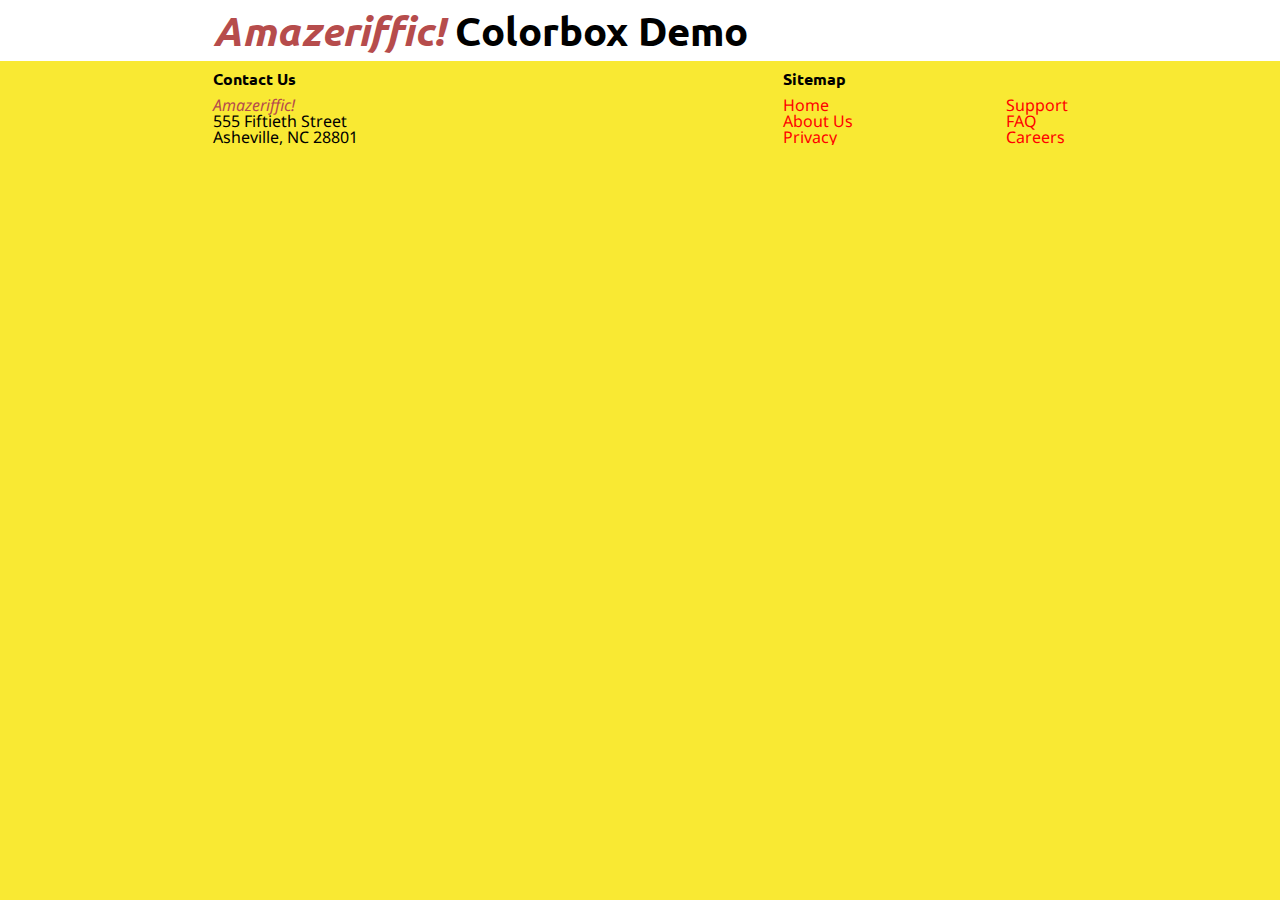
==== colorbox_demo.html @ b19b60a7 "Create skeleton for colorbox demo page. Add screenshots of Amazeriffic to images folder." ====
<!DOCTYPE html>
<html>	
<!--
Name: Christopher Dancarlo Danan
Date: January 26, 2015
Updated: March 1, 2015
t
fflvd
-->
	<head>
		<meta charset="utf-8" />
		<title>Amazeriffic Colorbox Demo</title>
		<!--Reset the browser settings-->
		<link rel="stylesheet" type="text/css" href="stylesheets/reset.css" />
		<!--Link to stylesheet-->
		<link rel="stylesheet" type="text/css" href="stylesheets/style.css" />
		<!--Link to font "Ubuntu"-->
		<link href='http://fonts.googleapis.com/css?family=Ubuntu' rel='stylesheet' type='text/css'>
		<!--Link to font "Droid Sans"-->
		<link href='http://fonts.googleapis.com/css?family=Droid+Sans' rel='stylesheet' type='text/css'>
	</head>
	<body>
		<header>
			<div class="container">
				<h1><span class="amazerifficName">Amazeriffic!</span> Colorbox Demo</h1>
			</div>
		</header>
		<main>
			<div class="container">
			</div>
		</main>
		<footer>
			<div class="container">
				<div class="contact">
					<h5>Contact Us</h5>
					<p><span class="amazerifficName">Amazeriffic!</span></p>
					<p>555 Fiftieth Street</p>
					<p>Asheville, NC 28801</p>
				</div>
				<div class="sitemap">
					<h5>Sitemap</h5>
					<div class="subLeft">
						<ul>
							<li><a href="index.html">Home</a></li>
							<li><a href="#">About Us</a></li>
							<li><a href="#">Privacy</a></li>
						</ul>
					</div>
					<div class="subRight">
						<ul>
							<li><a href="#">Support</a></li>
							<li><a href="faq.html">FAQ</a></li>
							<li><a href="#">Careers</a></li>
						</ul>
					</div>
				</div>
			</div>
		</footer>

		<!--Add jQuery-->
		<script src="http://code.jquery.com/jquery-1.11.2.min.js"></script>
		<script src="javascripts/app.js"></script>
	</body>
</html>
---- stylesheets/style.css ----
/*Stylesheet for index.html*/

body{
	background-color: #f9e933;
	font-family: "Droid Sans", sans-serif;
	font-size: 100%;
}

header, main, footer{
	min-width: 855px;
	overflow: auto;
}

/*Allow header, main, and footer sections to be moved*/
header .container, main .container, footer .container{
	max-width: 855px;
	margin: auto;
	/*overflow: auto;*/
	/*border: 1px dashed red;*/
}

header{
	background-color: white;
	/*overflow: auto;*/
}

header h1{
	float: left;
	width: 570px;
}

header nav{
	float: right;
	width: 250px;
	margin-top:30px;
}

main{
	background-color: white;
	overflow: auto;
}

.mainContentLeft{
	float: left;
	width: 570px;
}

.mainContentRight{
	float: right;
	width: 285px;
}

.question{
	color: #1897c7;
}
footer{
	overflow: auto;
}

.contact{
	float: left;
	width: 570px;
}

.contact > p{
	margin: 0px;
	padding: 0px;
}

.sitemap{
	float: right;
	width: 285px;
}

/*subLeft and subRight are used to split the sitemap menu into two columns*/
.subLeft{
	float: left;
}

.subRight{
	float: right;
}

h1, h2, h3, h4, h5, h6{
	font-family: "Ubuntu", sans-serif;
	font-weight: bold;
	margin-top: 10px;
	margin-bottom: 10px;
}

h1{
	font-size: 2.5em;
}

h2{
	font-size: 1.7em;
}

h3{
	font-size: 1.5em;
}

h4{
	font-size: 1.3em;
}

h5{
	font-size: 1.0em;
}

h6{
	font-size: 0.5em;
}

p{
	margin-top: 5px;
	margin-bottom: 5px;
}

a{
	text-decoration: none;
	color: red;
}

/*Underline links when mouse is over them*/
a:hover{
	text-decoration: underline;
}

/*Change color of links that were previously visited*/
a:visited{
	color: purple;
}

/*Italicize and color "Amazeriffic!"*/
.amazerifficName{
	color: #b64c4c;
	font-style: italic;
}

#reasonHeader{
	margin-top: 33px;
}

.reason{
	margin-top: 5px;
	margin-bottom: 5px;
	margin-left: 20px;
	list-style-type: disc;
}

.tabs a span{
	display: inline-block;
	border-radius: 5px 5px 0 0;
	width: 100px;
	margin-right: 10px;
	text-align: center;
	background: #ddd;
	padding: 5px;
}

.tabs a span.active{
	background: #eee;
}

.content{
	background: #eee;
}

img{
	width: 75%;
	height: 75%;
	margin: 33px;
}

small{
	font-size:0.5em;
}
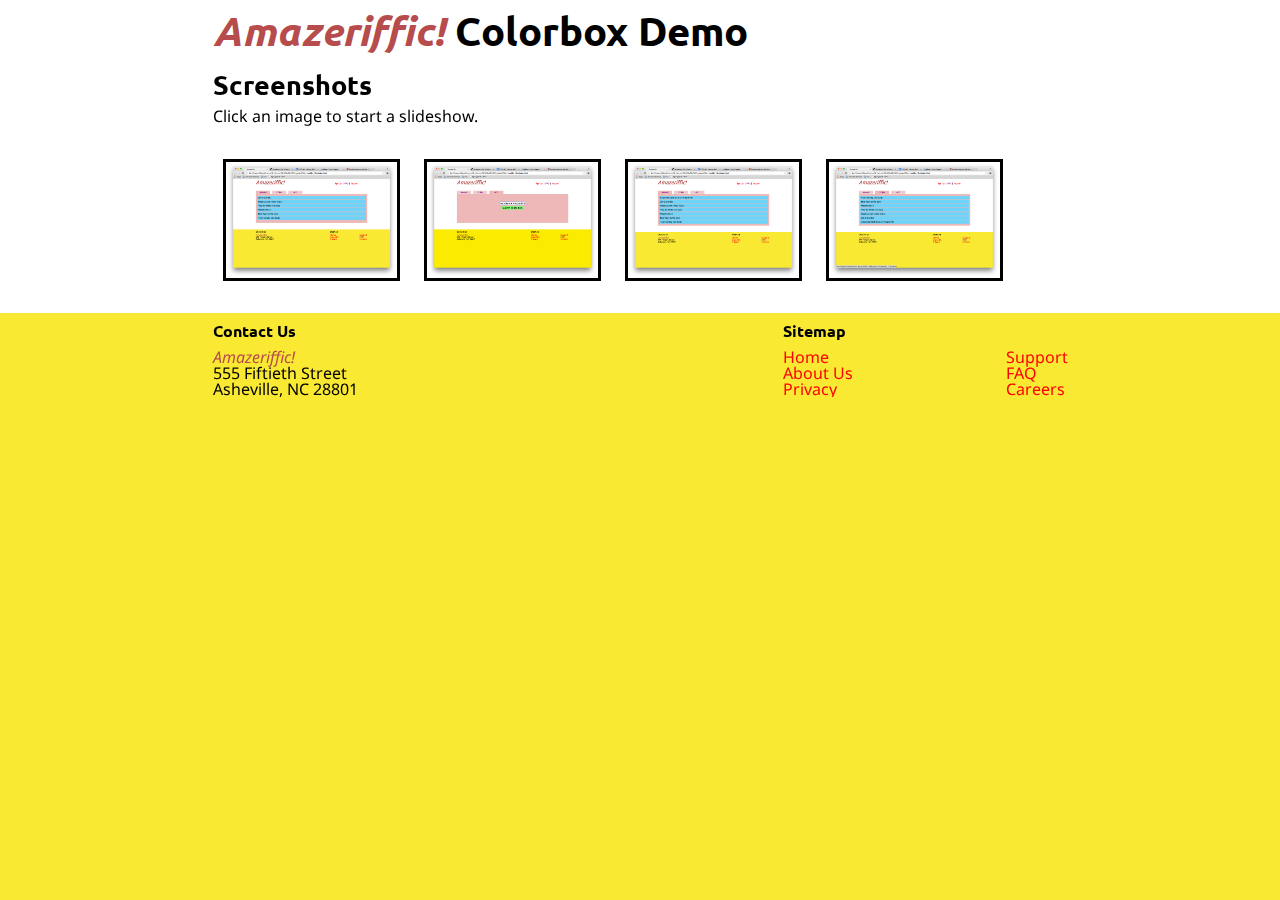
==== commit 95a5b2c9: "Add thumbnails as links to screenshots instead of words. Make slideshow start automatically. Add som" ====
--- a/colorbox_demo.html
+++ b/colorbox_demo.html
@@ -4,6 +4,14 @@
 Name: Christopher Dancarlo Danan
 Date: January 26, 2015
 Updated: March 1, 2015
+References:
+ -Getting colorbox up-and-running
+ http://onwebdev.blogspot.com/2011/08/jquery-colorbox-gallery-tutorial.html
+ https://www.youtube.com/watch?v=F0-DWrDN99w
+ http://www.jacklmoore.com/colorbox/guide/
+-Colorbox webpage
+http://www.jacklmoore.com/colorbox/
+
 t
 fflvd
 -->
@@ -18,6 +26,8 @@
 		<link href='http://fonts.googleapis.com/css?family=Ubuntu' rel='stylesheet' type='text/css'>
 		<!--Link to font "Droid Sans"-->
 		<link href='http://fonts.googleapis.com/css?family=Droid+Sans' rel='stylesheet' type='text/css'>
+		<!--Link to colorbox CSS file-->
+		<link rel="stylesheet" type="text/css" href="colorbox.css" />
 	</head>
 	<body>
 		<header>
@@ -27,6 +37,18 @@
 		</header>
 		<main>
 			<div class="container">
+				<h2>Screenshots</h2>
+				<p>Click an image to start a slideshow.</p>
+
+				<div class="gallery">
+					<p><a class = "gal" href="images/Amazeriffic_Tabs_1.png" title="Amazeriffic app: default initial list"><img src="images/Amazeriffic_Tabs_1.png" alt="Screenshot 1 of Amazeriffic in action" width="2628px" height="1778px" class="screenshot"/></a></p>
+
+					<p><a class = "gal" href="images/Amazeriffic_Tabs_2.png" title="Amazeriffic app: inputting a new to-do list item"><img src="images/Amazeriffic_Tabs_2.png" alt="Screenshot 2 of Amazeriffic in action" width="2628px" height="1778px" class="screenshot"/></a></p>
+
+					<p><a class = "gal" href="images/Amazeriffic_Tabs_3.png" title="Amazeriffic app: newly created item successfully shows in the list"><img src="images/Amazeriffic_Tabs_3.png" alt="Screenshot 3 of Amazeriffic in action" width="2628px" height="1778px" class="screenshot"/></a></p>
+					
+					<p><a class = "gal" href="images/Amazeriffic_Tabs_4.png" title="Amazeriffic app: newly created item also shows in 'Oldest' tab"><img src="images/Amazeriffic_Tabs_4.png" alt="Screenshot 4 of Amazeriffic in action" width="2628px" height="1778px" class="screenshot"/></a></p>
+				</div>
 			</div>
 		</main>
 		<footer>
@@ -59,6 +81,9 @@
 
 		<!--Add jQuery-->
 		<script src="http://code.jquery.com/jquery-1.11.2.min.js"></script>
-		<script src="javascripts/app.js"></script>
+		<!--Add colorbox javascript-->
+		<script src="javascripts/jquery.colorbox-min.js"></script>
+		<!--Add custom javascript file-->
+		<script src="javascripts/gallery.js"></script>
 	</body>
 </html> --- a/stylesheets/style.css
+++ b/stylesheets/style.css
@@ -155,22 +155,80 @@
 	width: 100px;
 	margin-right: 10px;
 	text-align: center;
-	background: #ddd;
+	/*background: #ddd;*/
+	background-color: #eccccc;
 	padding: 5px;
 }
 
 .tabs a span.active{
-	background: #eee;
+	/*background: #eee;*/
+	background-color: #ecb8b8;
+	margin-top: 33px;
 }
 
 .content{
-	background: #eee;
-}
-
+	/*background: #eee;*/
+	background-color: #ecb8b8;
+	padding: 10px;
+	margin-bottom: 50px;
+	min-height: 200px;
+}
+
+.content ul li{
+	background-color: #6bd3fb;
+	margin-top: 5px;
+	margin-bottom: 5px;
+	border-radius: 5px;
+	padding: 5px;
+}
+
+.inputCommentBox{
+	border: none;
+	border-radius: 5px;
+	/*Allow input box to be centered*/
+	display: block;
+	margin: auto;
+	margin-top: 50px;
+	margin-bottom: 10px;
+	/********************************/
+	font-size: 1.1em;
+}
+
+.inputCommentBtn{
+	background-color: #84f979;
+	border: none;
+	border-radius: 5px;
+	/*Allow submit button to be centered*/
+	display: block;
+	margin: auto;
+	/*********************************/
+	font-size: 1.1em;
+}
+
+.inputCommentBtn:hover{
+	cursor: pointer;
+}
+
+/*
 img{
 	width: 75%;
 	height: 75%;
 	margin: 33px;
+}*/
+
+
+.gallery p{
+	padding: 10px;
+	display: inline;
+}
+
+.screenshot{
+	border: 3px solid black;
+	margin-top: 30px;
+	margin-bottom: 30px;
+	width: 20%;
+	height: 20%;
+	display: inline-block;
 }
 
 small{
